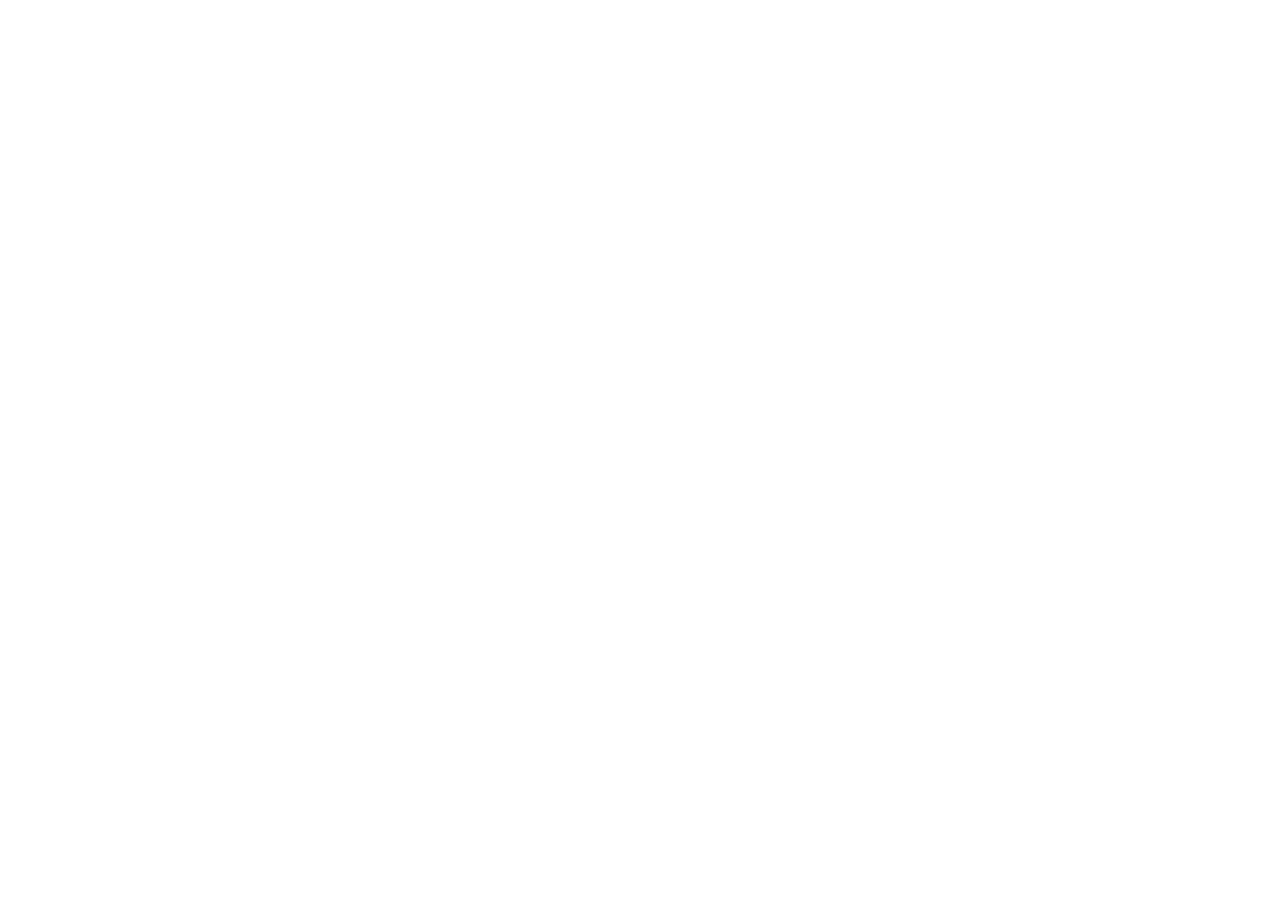
==== index.html @ e406d668 "UI: add touch controls/styles; Gameplay: walls, apple spawn fix, head/tail visuals, keyboard & touch" ====
<!DOCTYPE html>
<html lang="en">

<head>
    <meta charset="UTF-8" />
    <meta name="viewport" content="width=device-width, initial-scale=1.0" />
    <title>Snake Game</title>
    <link rel="stylesheet" href="style.css">
</head>

<body>

    <canvas id="game"></canvas>
    <div class="touch-controls" aria-hidden="false">
        <button id="btn-up" class="touch-btn" aria-label="Up">▲</button>
        <div class="touch-row">
            <button id="btn-left" class="touch-btn" aria-label="Left">◀</button>
            <button id="btn-down" class="touch-btn" aria-label="Down">▼</button>
            <button id="btn-right" class="touch-btn" aria-label="Right">▶</button>
        </div>
    </div>
    <script type="module" src="js/game.js"></script>

</body>

</html>
---- style.css ----
body {
    margin: 0;
    overflow: hidden;
    touch-action: none;
}

.touch-controls {
    position: fixed;
    left: 50%;
    transform: translateX(-50%);
    bottom: 18px;
    display: flex;
    flex-direction: column;
    align-items: center;
    gap: 8px;
    z-index: 1000;
    pointer-events: auto;
}

.touch-row {
    display: flex;
    gap: 8px;
}

.touch-btn {
    width: 68px;
    height: 68px;
    border-radius: 12px;
    border: none;
    background: rgba(0,0,0,0.35);
    color: white;
    font-size: 28px;
    display: flex;
    align-items: center;
    justify-content: center;
    touch-action: none;
}

@media (min-width: 900px) {
    .touch-controls { display: none; }
}
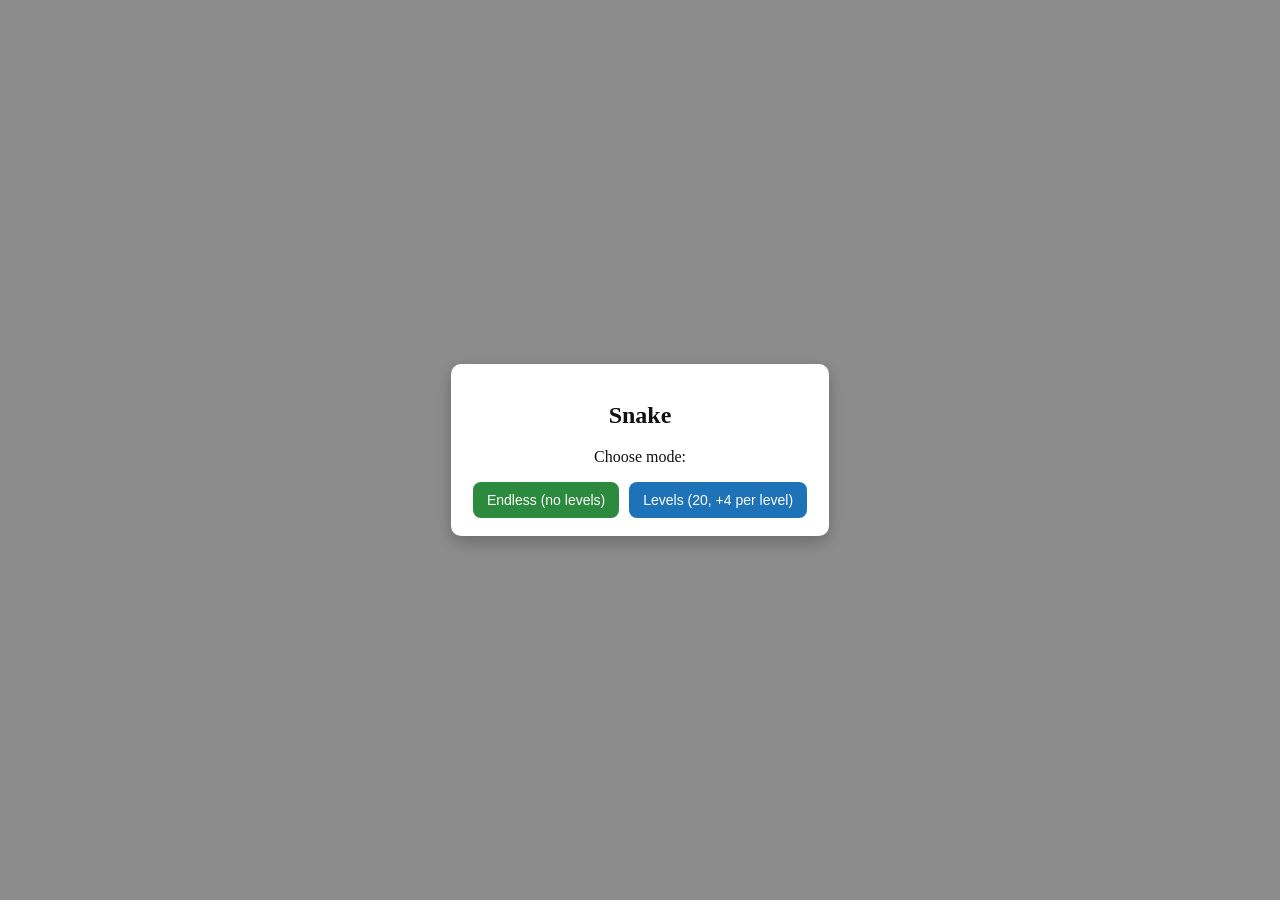
==== commit 2cdb7be7: "Add start overlay and mode (endless vs levels); keep experiments untracked" ====
--- a/index.html
+++ b/index.html
@@ -19,6 +19,16 @@
             <button id="btn-right" class="touch-btn" aria-label="Right">▶</button>
         </div>
     </div>
+    <div id="start-overlay" class="start-overlay">
+        <div class="start-card">
+            <h2>Snake</h2>
+            <p>Choose mode:</p>
+            <div class="start-actions">
+                <button id="start-endless" class="start-btn">Endless (no levels)</button>
+                <button id="start-levels" class="start-btn">Levels (20, +4 per level)</button>
+            </div>
+        </div>
+    </div>
     <script type="module" src="js/game.js"></script>
 
 </body>
--- a/style.css
+++ b/style.css
@@ -16,6 +16,36 @@
     z-index: 1000;
     pointer-events: auto;
 }
+
+/* start overlay */
+.start-overlay {
+    position: fixed;
+    inset: 0;
+    display: flex;
+    align-items: center;
+    justify-content: center;
+    background: rgba(0,0,0,0.45);
+    z-index: 2000;
+}
+.start-card {
+    background: white;
+    color: #111;
+    padding: 18px 22px;
+    border-radius: 10px;
+    text-align: center;
+    box-shadow: 0 6px 18px rgba(0,0,0,0.25);
+}
+.start-actions { display:flex; gap:10px; justify-content:center; margin-top:12px }
+.start-btn {
+    padding: 10px 14px;
+    border-radius: 8px;
+    border: none;
+    background: #2b8a3e;
+    color: white;
+    font-size: 14px;
+    cursor: pointer;
+}
+.start-btn:nth-child(2) { background: #1e73b8 }
 
 .touch-row {
     display: flex;
@@ -38,4 +68,5 @@
 
 @media (min-width: 900px) {
     .touch-controls { display: none; }
-}+}
+
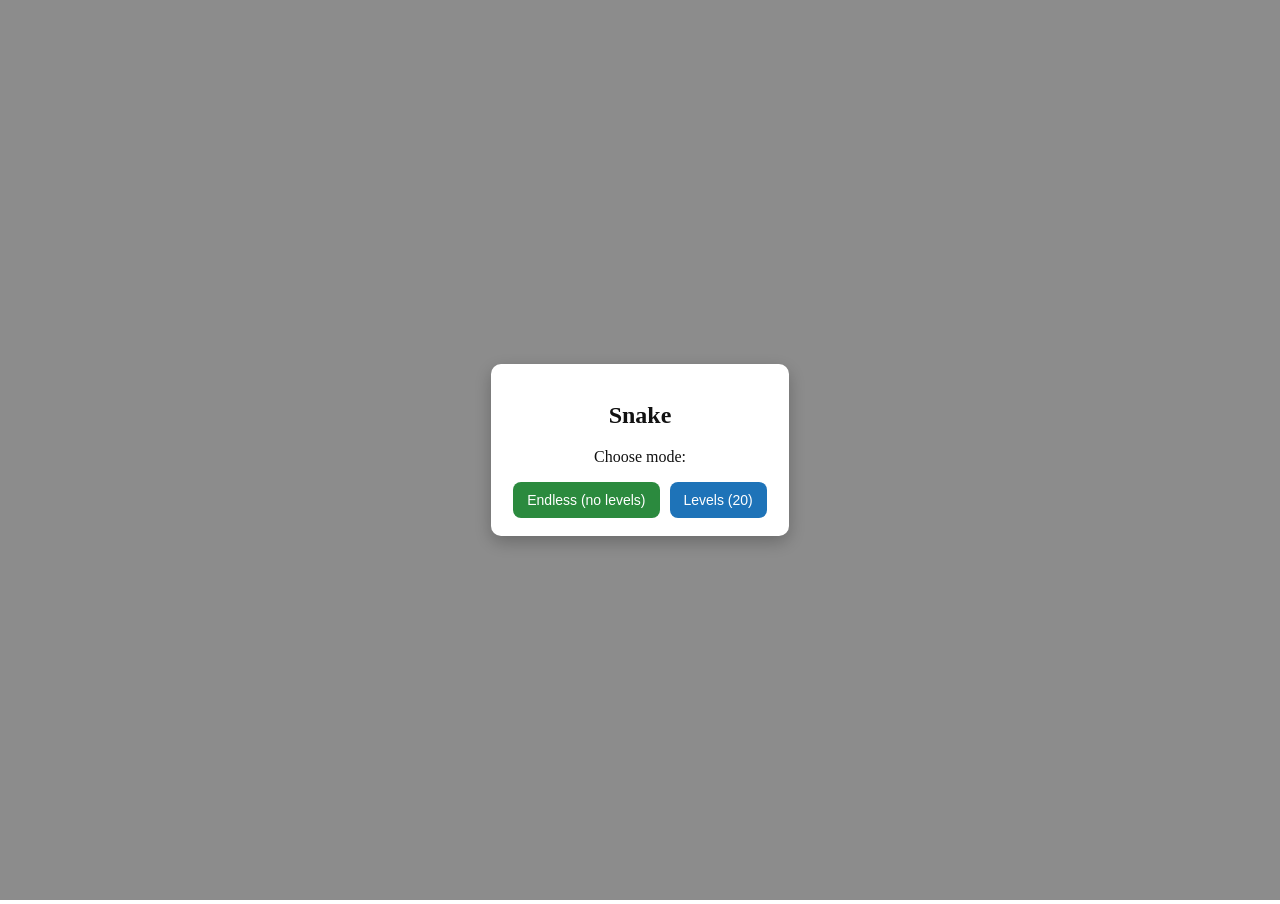
==== commit 2a39831c: "Reset snake to length 1 on level up; fix target length to 20" ====
--- a/index.html
+++ b/index.html
@@ -25,7 +25,7 @@
             <p>Choose mode:</p>
             <div class="start-actions">
                 <button id="start-endless" class="start-btn">Endless (no levels)</button>
-                <button id="start-levels" class="start-btn">Levels (20, +4 per level)</button>
+                <button id="start-levels" class="start-btn">Levels (20)</button>
             </div>
         </div>
     </div>
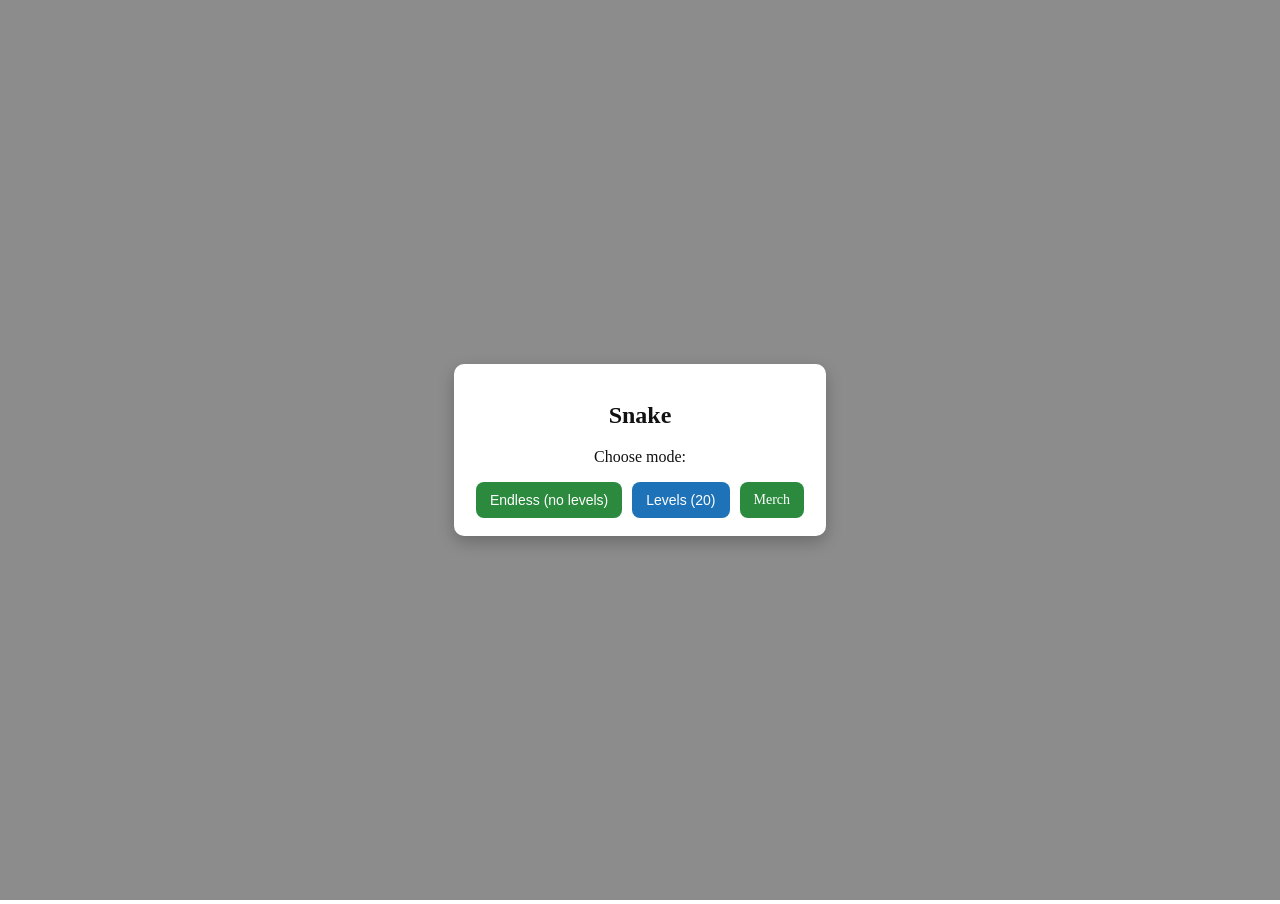
==== commit 381b7e1e: "Add merch page and link from start overlay" ====
--- a/index.html
+++ b/index.html
@@ -26,6 +26,7 @@
             <div class="start-actions">
                 <button id="start-endless" class="start-btn">Endless (no levels)</button>
                 <button id="start-levels" class="start-btn">Levels (20)</button>
+                <a href="merch.html" class="start-btn" style="text-decoration:none;display:inline-block;text-align:center;">Merch</a>
             </div>
         </div>
     </div>
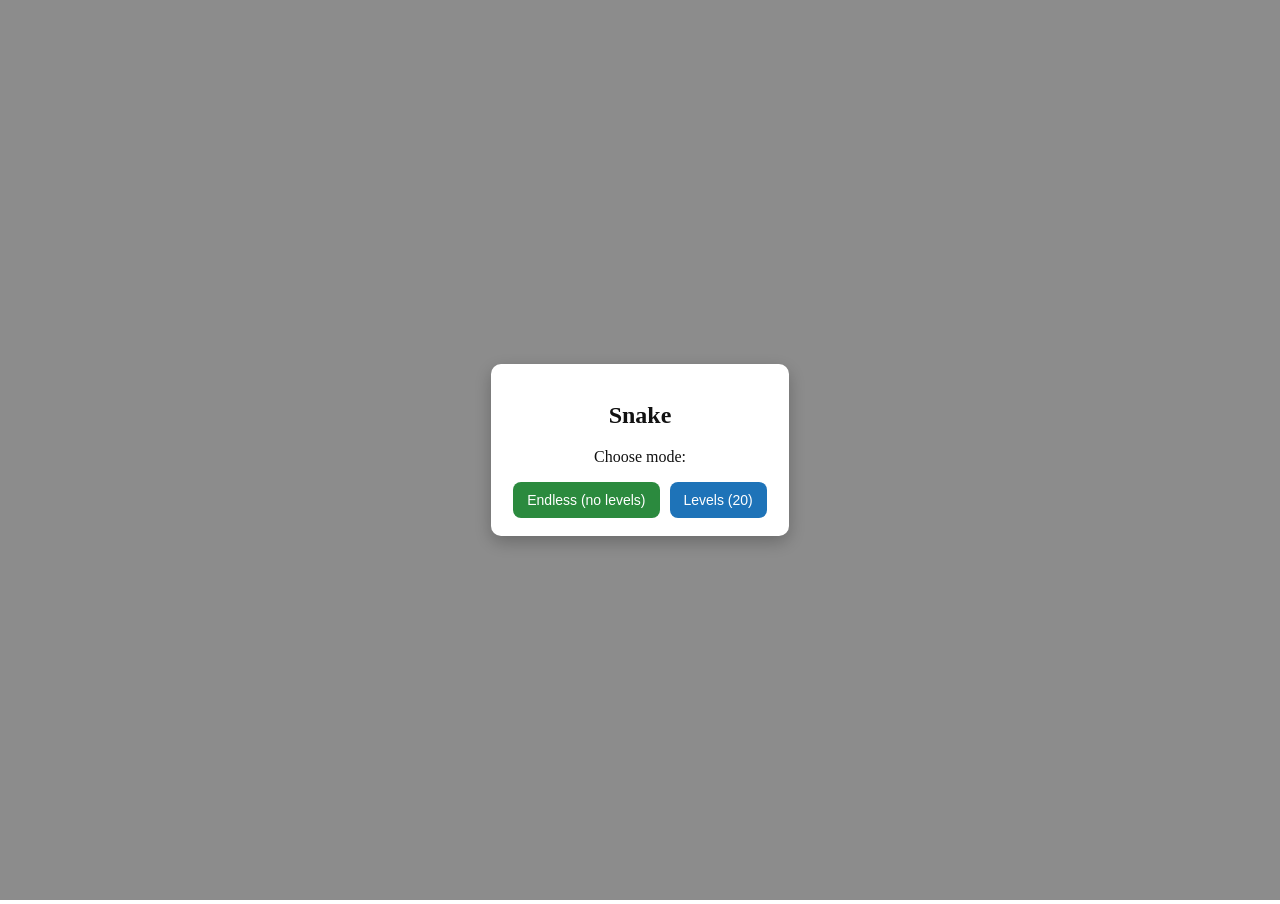
==== commit 94e87375: "Revert merch additions: remove merch.html and link" ====
--- a/index.html
+++ b/index.html
@@ -26,7 +26,6 @@
             <div class="start-actions">
                 <button id="start-endless" class="start-btn">Endless (no levels)</button>
                 <button id="start-levels" class="start-btn">Levels (20)</button>
-                <a href="merch.html" class="start-btn" style="text-decoration:none;display:inline-block;text-align:center;">Merch</a>
             </div>
         </div>
     </div>
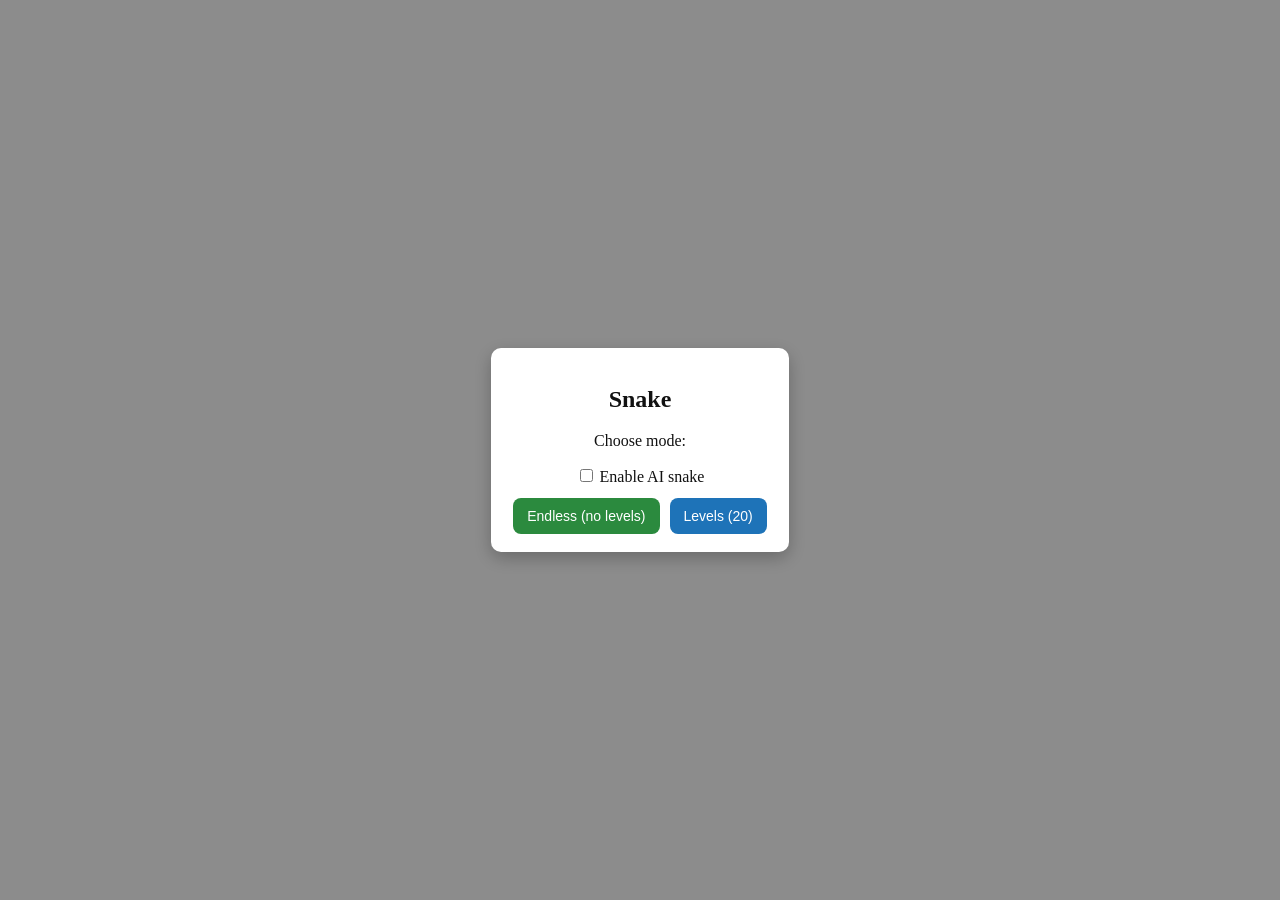
==== commit 0a0d6070: "Add AISnake and integrate optional AI companion; start UI checkbox" ====
--- a/index.html
+++ b/index.html
@@ -23,6 +23,9 @@
         <div class="start-card">
             <h2>Snake</h2>
             <p>Choose mode:</p>
+            <label style="display:block;margin:8px 0;">
+                <input id="start-ai" type="checkbox"> Enable AI snake
+            </label>
             <div class="start-actions">
                 <button id="start-endless" class="start-btn">Endless (no levels)</button>
                 <button id="start-levels" class="start-btn">Levels (20)</button>
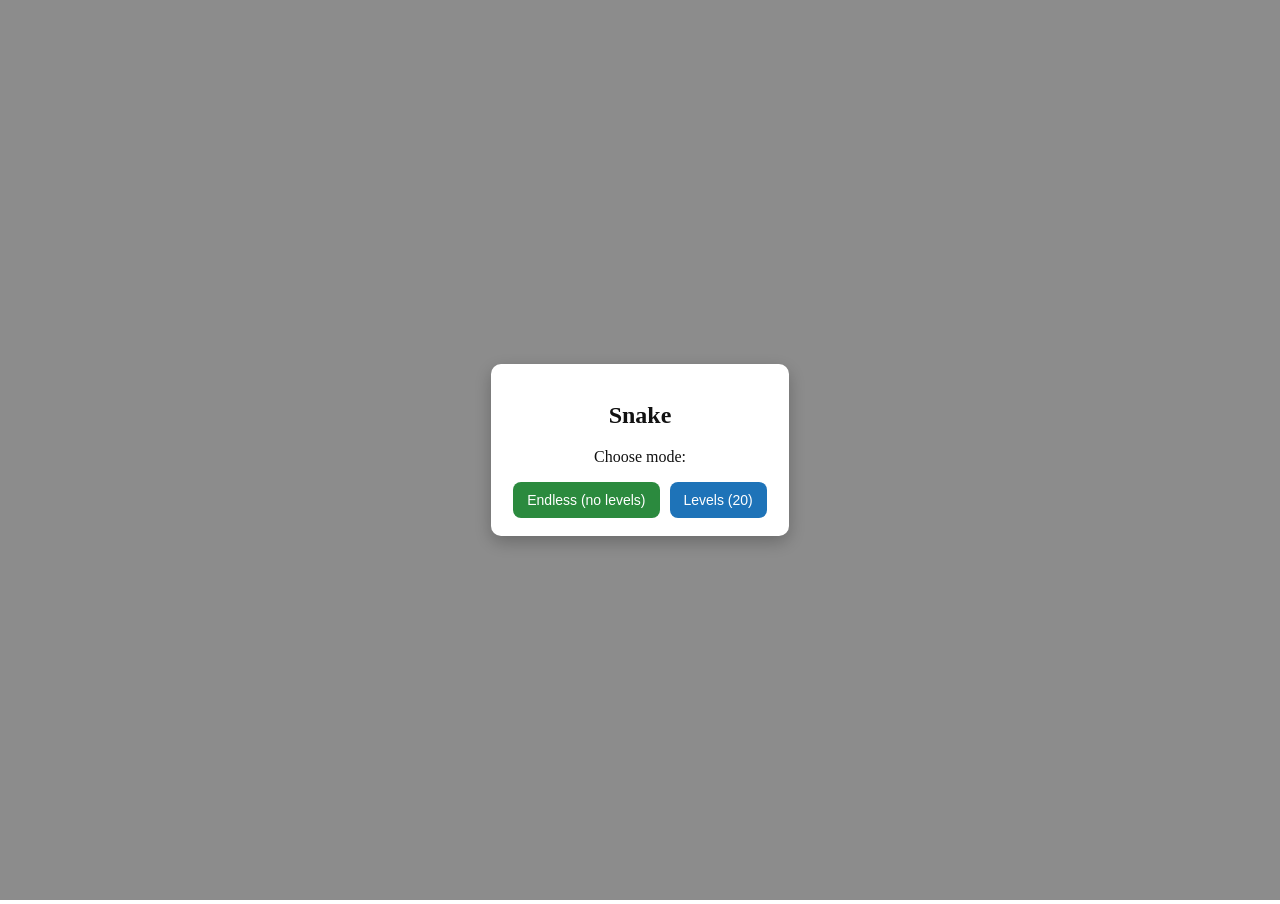
==== commit 21501df5: "Endless mode always enables AI; remove start checkbox" ====
--- a/index.html
+++ b/index.html
@@ -23,9 +23,6 @@
         <div class="start-card">
             <h2>Snake</h2>
             <p>Choose mode:</p>
-            <label style="display:block;margin:8px 0;">
-                <input id="start-ai" type="checkbox"> Enable AI snake
-            </label>
             <div class="start-actions">
                 <button id="start-endless" class="start-btn">Endless (no levels)</button>
                 <button id="start-levels" class="start-btn">Levels (20)</button>
